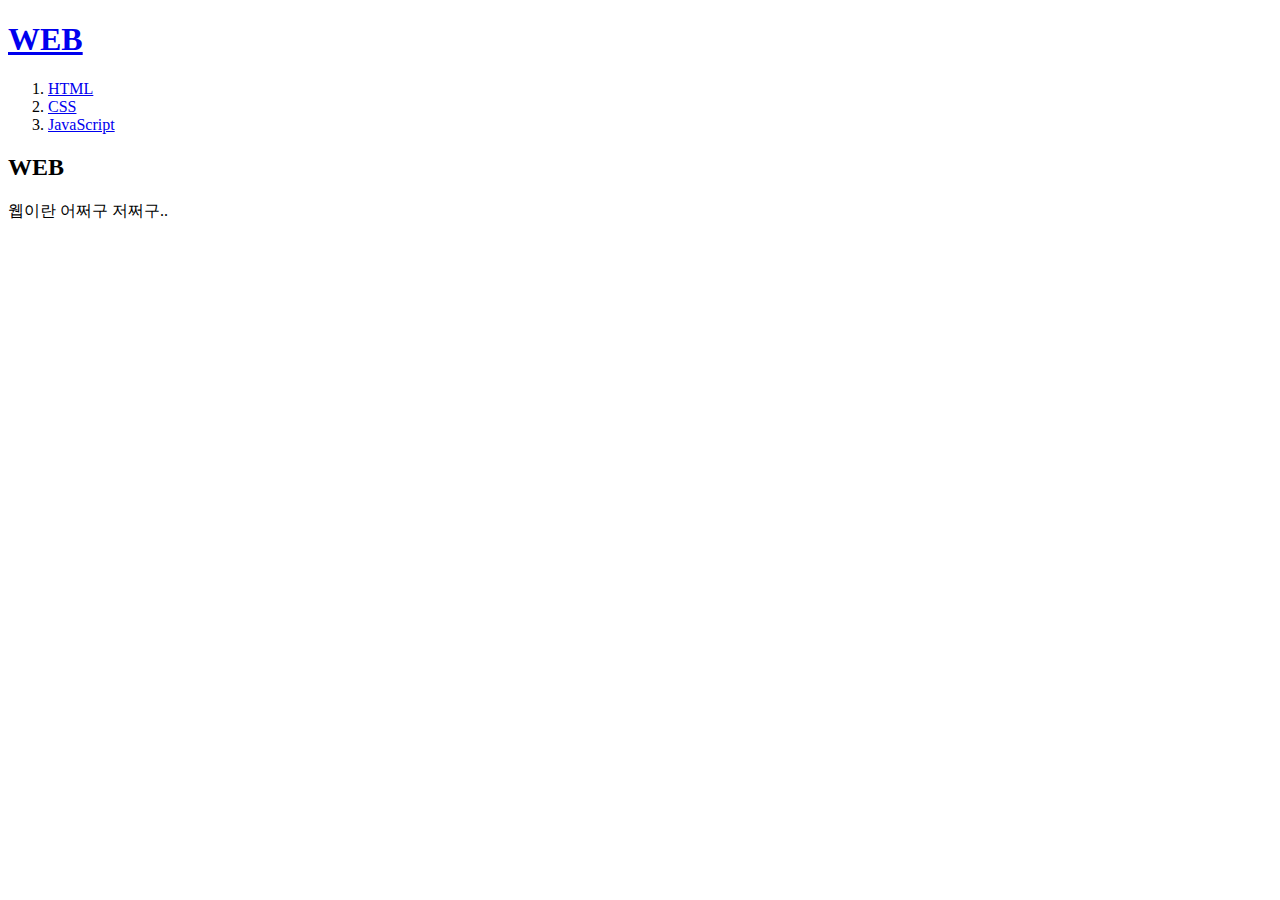
==== index.html @ fb055d80 "첫 html웹사이트!" ====
<!doctype html>
<html>
<head>
<title>WEB - WELCOME</title>
<meta charset="utf-8">
</head>

<body>
<h1><a href="index.html">WEB</a></h1>

<ol>
    <li><a href="1HTML.html">HTML</a></li>
    <li><a href="2CSS.html">CSS</a></li>
    <li><a href="3JavaScript.html">JavaScript</a></li>
</ol>

<h2>WEB</h2>
<p>
    웹이란 어쩌구 저쩌구..
</p>
</body>
</html>
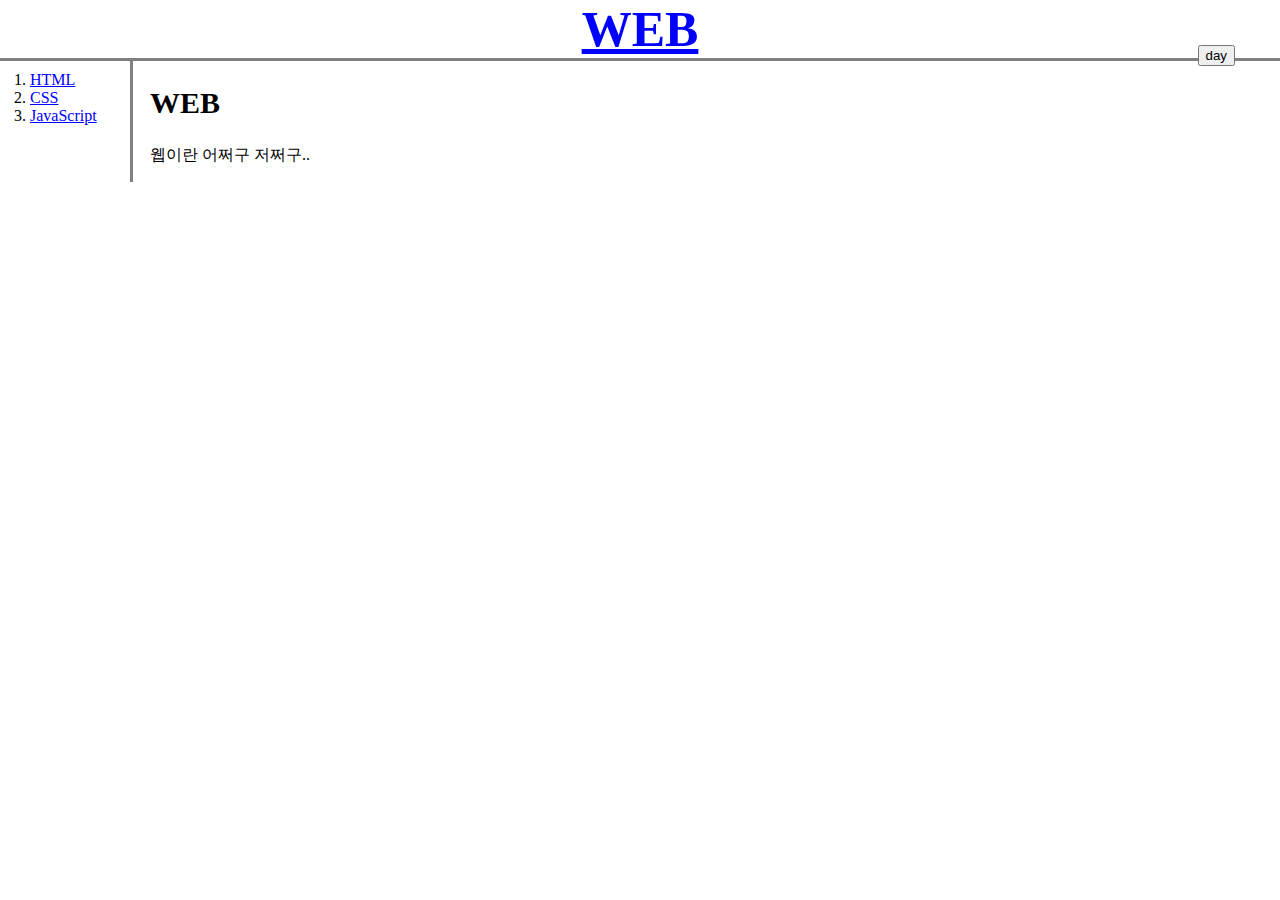
==== commit 1121d041: "보기 깔끔해졌고 daynight 버튼이 생겼어요" ====
--- a/index.html
+++ b/index.html
@@ -1,22 +1,31 @@
 <!doctype html>
 <html>
+
 <head>
-<title>WEB - WELCOME</title>
-<meta charset="utf-8">
+    <title>WEB - WELCOME</title>
+    <meta charset="utf-8">
+    <link rel="stylesheet" href="style.css">
 </head>
 
 <body>
-<h1><a href="index.html">WEB</a></h1>
+    <input type="button" id="day_night" value="day" onclick="
+        DayNightHandler(this);
+        "">
+<h1><a href=" index.html">WEB</a></h1>
+    <div id="grid">
+        <ol>
+            <li><a href="1.html">HTML</a></li>
+            <li><a href="2.html">CSS</a></li>
+            <li><a href="3.html">JavaScript</a></li>
+        </ol>
+        <div id="Article">
+            <h2>WEB</h2>
+            <p>
+                웹이란 어쩌구 저쩌구..
+            </p>
+        </div>
+    </div>
+    <script src="colors.js"></script>
+</body>
 
-<ol>
-    <li><a href="1HTML.html">HTML</a></li>
-    <li><a href="2CSS.html">CSS</a></li>
-    <li><a href="3JavaScript.html">JavaScript</a></li>
-</ol>
-
-<h2>WEB</h2>
-<p>
-    웹이란 어쩌구 저쩌구..
-</p>
-</body>
 </html>--- a/style.css
+++ b/style.css
@@ -0,0 +1,42 @@
+#day_night {
+    position: fixed;
+    top: 5vh;
+    right: 5vh;
+}
+body {
+    margin:0;
+}
+a {
+    color:blue;}
+h1 {
+    font-size:50px;
+    text-align: center;
+    border-bottom: 3px gray solid;
+    margin: 0
+}
+h2 {
+    font-size: 30px;
+}
+#grid ol{
+    border-right: 3px gray solid;
+    width: 100px;
+    margin: 0;
+    padding-top: 10px;
+    padding-left: 30px;
+}
+#Article li {
+    font-size: 20px;
+    line-height: 150%;
+}
+#grid{
+    display: grid;
+    grid-template-columns: 150px 1fr;
+}
+@media (max-width:800px) {
+    #grid{
+        display:block;
+    }
+    #grid ol{
+        border-right: none;
+    }
+}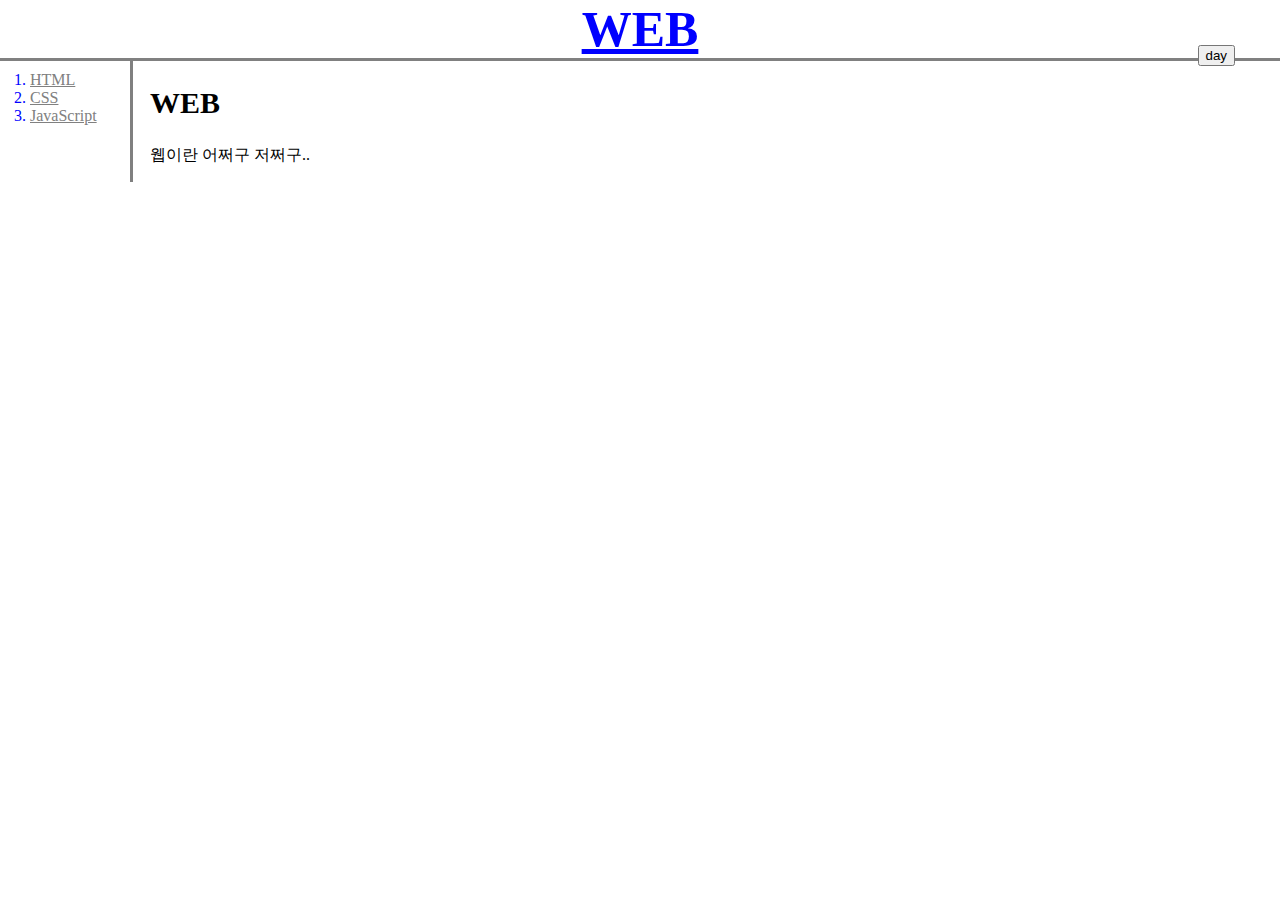
==== commit baf28723: "현재 페이지를 나타내요." ====
--- a/index.html
+++ b/index.html
@@ -26,6 +26,9 @@
         </div>
     </div>
     <script src="colors.js"></script>
+    <script>DayNightHandler(document.querySelector('#day_night'));</script>
+    <script>DayNightHandler(document.querySelector('#day_night'));</script>
+
 </body>
 
 </html>